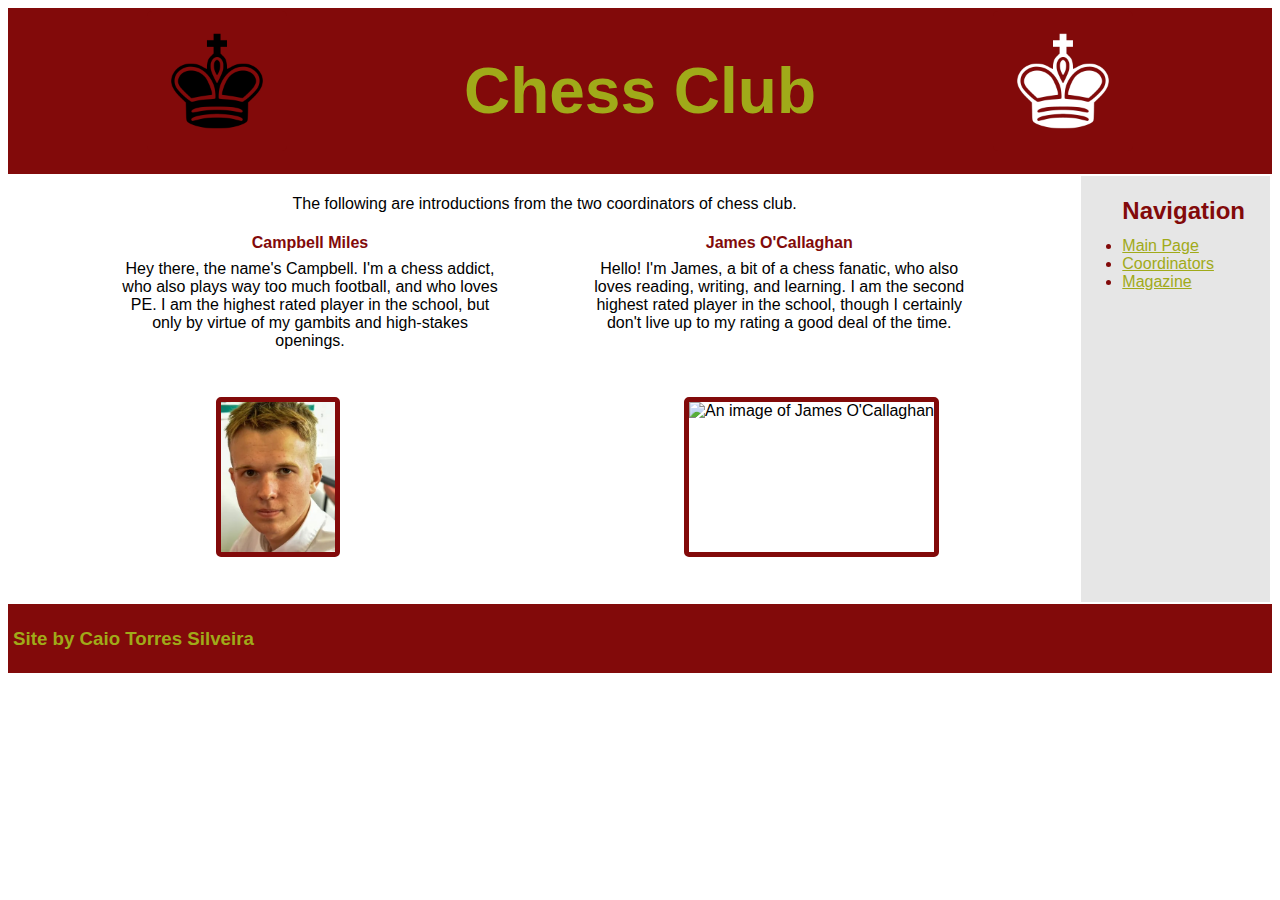
==== coordinators.html @ f4b48213 "2/9 Commit 1 | page 2 ' fix" ====
<!DOCTYPE html>
<html>
 
    <head>
        <title>Chess Club HHS | Coordinators</title>
        <link rel="stylesheet" href="./Resources/style.css">
    </head>

    <body>
        <header>
            <table width="100%">
                <tr>
                    <td width="33%">
                        <img src="./Resources/black_king.png" height="100px" alt="An icon of a black king"
                        class="icon">
                    </td>
                    <td width="34%">
                        <h1>Chess Club</h1>
                    </td>
                    <td width="33%">
                        <img src="./Resources/white_king.png" height="100px" alt="An icon of a white king"
                        class="icon">
                    </td>
                </tr>
            </table>
        </header>
        <table width="100%">
            <tr>
                <td width="85%"><br>
                        The following are introductions from the two coordinators of chess club.<br><br>
                        <div class="info">
                            <table width="100%">
                                <tr>
                                    <td width="45%">
                                        <h4>Campbell Miles</h4>
                                        Hey there, the name&apos;s Campbell. I&apos;m a chess addict, who also 
                                        plays way too much football, and who loves PE. I am the highest rated 
                                        player in  the school, but only by virtue of my gambits and high-stakes 
                                        openings.
                                    </td><td width="10%"></td>
                                    <td width="45%">
                                        <h4>James O'Callaghan</h4>
                                        Hello! I&apos;m James, a bit of a chess fanatic, who also loves reading, 
                                        writing, and learning. I am the second highest rated player in the 
                                        school, though I certainly don&apos;t live up to my rating a good deal 
                                        of the time. 
                                    </td>
                                </tr>
                            </table>
                        </div>
                    <br><br>
                    <section>
                        <!-- Images used to open the lightbox -->
                        <div class="row">
                            <div class="column">
                                <img src="./Resources/campbell.jpg" height="150px" alt="An image of Campbell Miles"
                                    onclick="openModal();currentSlide(1)" class="hover-shadow">
                            </div>
                            <div class="column">
                                <img src="./Resources/james.jpg" height="150px" alt="An image of James O'Callaghan"
                                    onclick="openModal();currentSlide(2)" class="hover-shadow">
                            </div>
                        </div>

                        <!-- The Modal/Lightbox -->
                        <div id="myModal" class="modal">
                            <span class="close cursor" onclick="closeModal()">&times;</span>
                            <div class="modal-content">
                                <div class="slideshow-container">
                                    <div class="mySlides">
                                        <div class="numbertext">1 / 2</div>
                                        <img src="./Resources/campbell.jpg" style="height:450px" alt="you have entered
                                        the image carousel, to leave please click on the X in the upper
                                        right corner of the screen">
                                    </div>

                                    <div class="mySlides">
                                        <div class="numbertext">2 / 2</div>
                                        <img src="./Resources/james.jpg" style="height:450px" alt="you have entered
                                        the image carousel, to leave please click on the X in the upper
                                        right corner of the screen">
                                    </div>

                                    <!-- Next/previous controls -->
                                    <a class="prev" onclick="plusSlides(-1)">&#10094;</a>
                                    <a class="next" onclick="plusSlides(1)">&#10095;</a>

                                </div>
                            </div>
                        </div>

                        <script src="./Resources/javacode.js"></script>
                    </section><br><br>
                </td>
                <td width="15%" class="menu">
                    <img src="./Resources/.png" alt="" height="50px" class="logo">
                    <ul>
                        <h2>Navigation</h2>
                        <li><a href="index.html">Main Page</a></li>
                        <li><a href="coordinators.html">Coordinators</a></li>
                        <li><a href="magazine.html">Magazine</a></li>
                    </ul>
                </td>
            </tr>
        </table>
        <footer>
            <h3>Site by Caio Torres Silveira</h3>
        </footer>
    </body>

</html>
<!DOCTYPE html>
---- Resources/style.css ----
html {
    font-family: Arial, sans-serif;
}

header {
    padding: 0.02px;
    background-color: rgb(130, 10, 10);
    text-align: center;
    color: rgb(160, 170, 25);
    font-weight: 900;
    font-size: 2em;
}

footer {
    padding: 5px;
    background-color: rgb(130, 10, 10);
    color: rgb(160, 170, 25);
}

a:link {
    color: rgb(160, 170, 25);
}

a:visited {
    color: rgb(125, 130, 10);
}

td {
    vertical-align: top;
    text-align: center;
}

ul {
    text-align: left;
    margin-top: 0.01em;
}

li {
    color: rgb(130, 10, 10);
}

h2 {
    color: rgb(130, 10, 10);
    margin-top: 0.01em;
    margin-bottom: 0.5em;
}

h4 {
    color: rgb(130, 10, 10);
    margin-top: 0.01em;
    margin-bottom: 0.5em;
}

div {
    display: flex;
    justify-content: center;
    align-items: center;
}

img {
    border: 5px solid rgb(130, 10, 10);
    vertical-align: middle;
    border-radius: 5px;
    align-self: center;
    box-align: center;
}

.menu {
    background-color: rgb(230, 230, 230);
}

.info {
    margin: 0 10%;
    text-align: justify;
}

.logo {
    border: 10px solid rgb(230, 230, 230);
    margin-bottom: 0%;
}

li.source {
    color: rgb(0, 0, 0);
    font-size: x-large;
    margin-left: 3em;
}

.row>.column {
    padding: 8px;
}

/* Create four equal columns that floats next to eachother */
.column {
    float: left;
    width: 75%;
}

/* The Modal (background) */
.modal {
    display: none;
    position: fixed;
    z-index: 1;
    padding-top: 100px;
    left: 0;
    top: 0;
    width: 100%;
    height: 100%;
    overflow: auto;
    background-color: rgba(170, 170, 170, 0.6);
}

/* Modal Content */
.modal-content {
    position: relative;
    background-color: rgba(0, 0, 0, 0);
    margin: auto;
    padding: 0;
    width: 1100px;
    max-width: 1200px;
}

/* The Close Button */
.close {
    color: rgb(0, 0, 0);
    position: absolute;
    top: 15px;
    right: 50px;
    font-size: 75px;
    font-weight: bold;
}

.close:hover,
.close:focus {
    color: rgb(255, 0, 0);
    text-decoration: none;
    cursor: pointer;
}

/* Slideshow container */
.slideshow-container {
    max-width: 1000px;
    position: relative;
    margin: auto;
}

/* Hide the slides by default */
.mySlides {
    display: none;
}

/* Next & previous buttons */
.prev,
.next {
    cursor: pointer;
    position: absolute;
    top: 50%;
    width: auto;
    padding: 16px;
    margin-top: -50px;
    color: rgb(220, 220, 220);
    font-weight: bold;
    font-size: 20px;
    transition: 0.6s ease;
    border-radius: 0 3px 3px 0;
    user-select: none;
    -webkit-user-select: none;
}

/* Position the "next button" to the right */
.next {
    right: 0;
    border-radius: 3px 0 0 3px;
}

.prev {
    left: 0;
    border-radius: 3px 0 0 3px;
}

/* On hover, add a black background color with a little bit see-through */
.prev:hover,
.next:hover {
    background-color: rgba(0, 0, 0, 0.8);
}

/* Number text (1/3 etc) */
.numbertext {
    color: rgb(220, 220, 220);
    font-size: 14px;
    font-weight: bold;
    padding: 8px 12px;
    position: absolute;
    top: 0;
}

img.demo {
    opacity: 0.6;
}

.active,
.demo:hover {
    opacity: 1;
}

img.hover-shadow {
    transition: 0.3s;
}

.hover-shadow:hover {
    box-shadow: 0 4px 8px 0 rgba(0, 0, 0, 0.2), 0 6px 20px 0 rgba(0, 0, 0, 0.19);
}

.icon {
    border: 20px solid rgb(130, 10, 10);
}
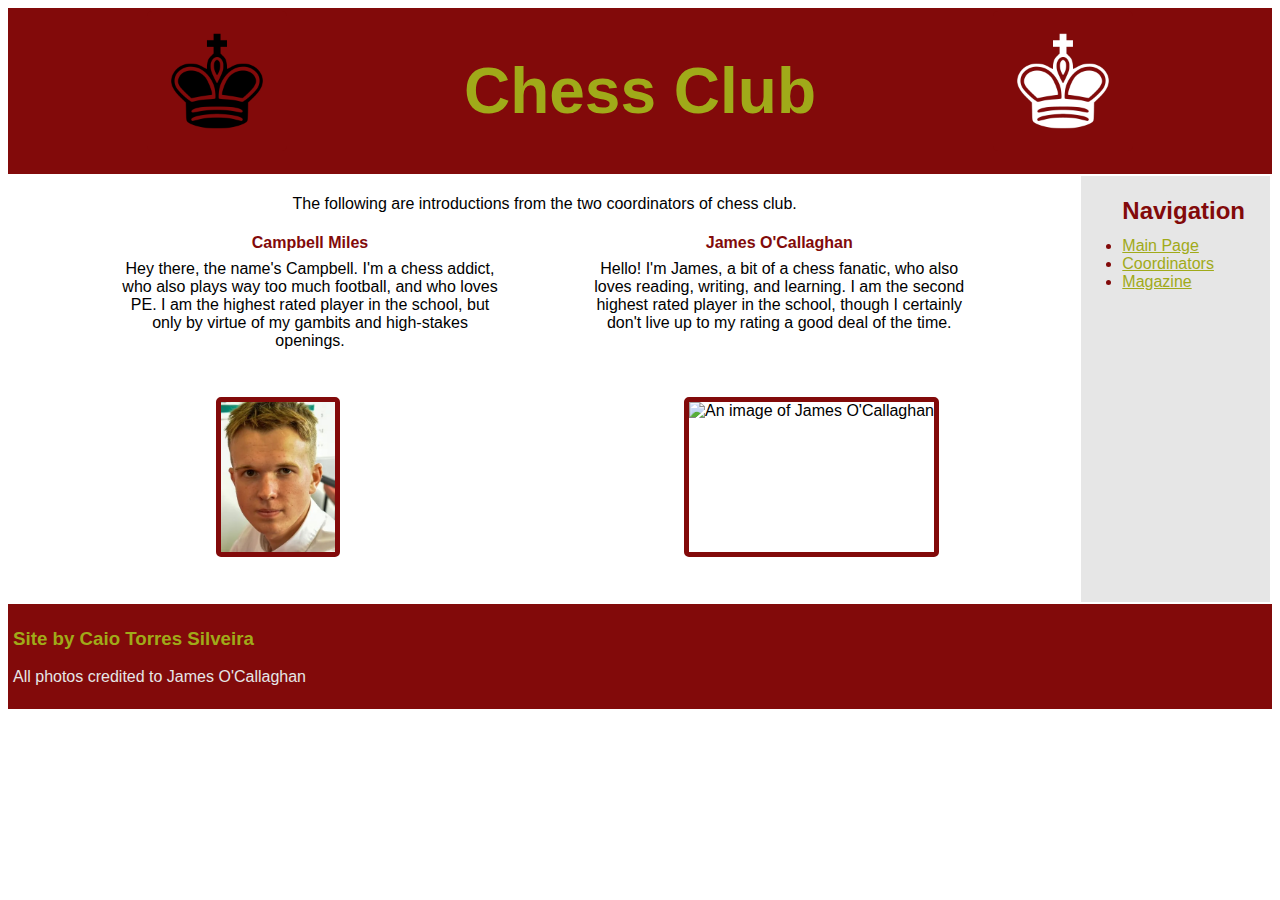
==== commit 17860f15: "9/9 Commit 1" ====
--- a/coordinators.html
+++ b/coordinators.html
@@ -39,7 +39,7 @@
                                         openings.
                                     </td><td width="10%"></td>
                                     <td width="45%">
-                                        <h4>James O'Callaghan</h4>
+                                        <h4>James O&apos;Callaghan</h4>
                                         Hello! I&apos;m James, a bit of a chess fanatic, who also loves reading, 
                                         writing, and learning. I am the second highest rated player in the 
                                         school, though I certainly don&apos;t live up to my rating a good deal 
@@ -105,6 +105,7 @@
         </table>
         <footer>
             <h3>Site by Caio Torres Silveira</h3>
+            All photos credited to James O'Callaghan<br><br>
         </footer>
     </body>
 
--- a/Resources/style.css
+++ b/Resources/style.css
@@ -14,7 +14,7 @@
 footer {
     padding: 5px;
     background-color: rgb(130, 10, 10);
-    color: rgb(160, 170, 25);
+    color: rgb(230, 230, 230);
 }
 
 a:link {
@@ -43,6 +43,10 @@
     color: rgb(130, 10, 10);
     margin-top: 0.01em;
     margin-bottom: 0.5em;
+}
+
+h3 {
+    color: rgb(160, 170, 25);
 }
 
 h4 {
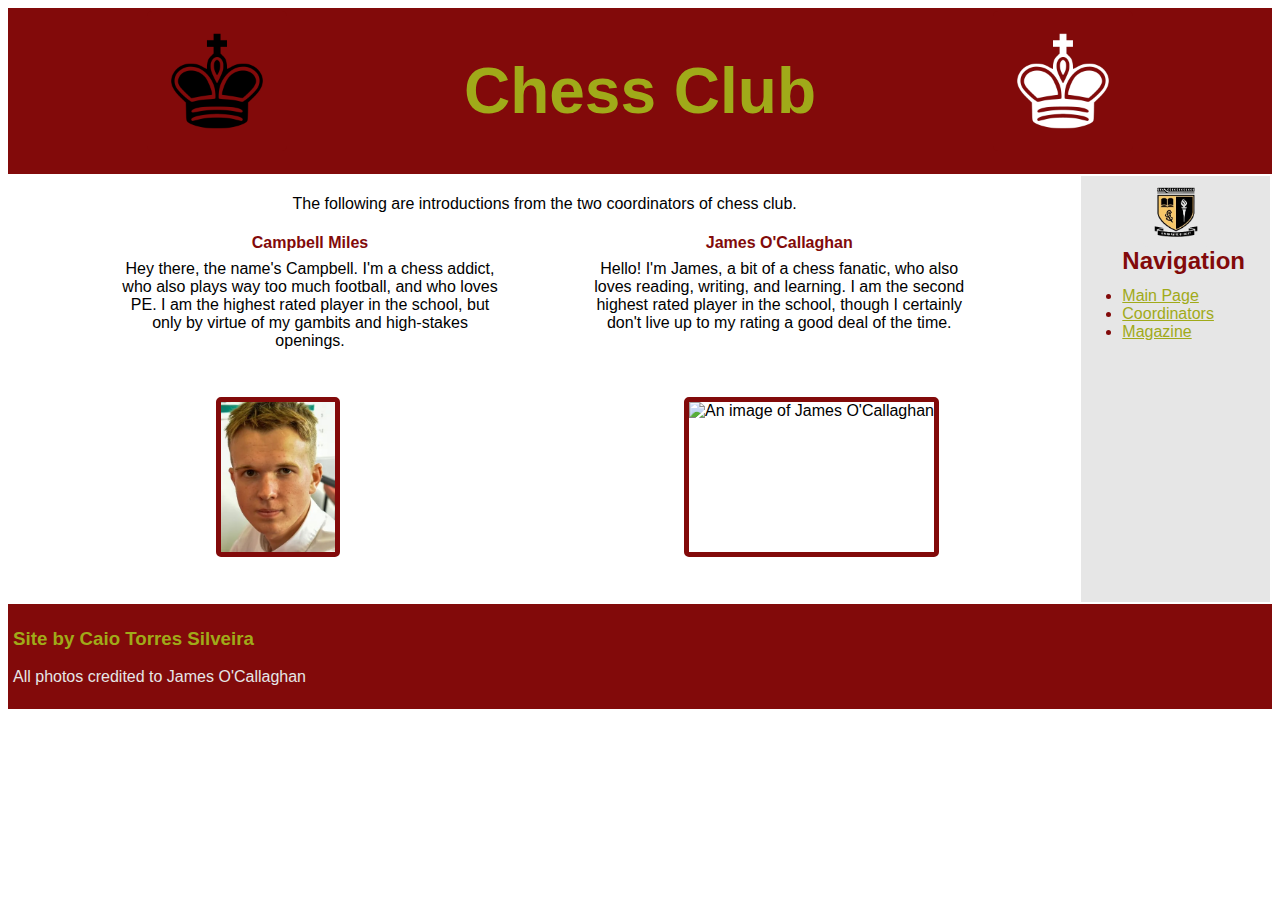
==== commit a7e6f1cd: "10/9 Commit 1" ====
--- a/coordinators.html
+++ b/coordinators.html
@@ -93,7 +93,7 @@
                     </section><br><br>
                 </td>
                 <td width="15%" class="menu">
-                    <img src="./Resources/.png" alt="" height="50px" class="logo">
+                    <img src="./Resources/hhs_logo.png" alt="Henderson High School logo" height="50px" class="logo">
                     <ul>
                         <h2>Navigation</h2>
                         <li><a href="index.html">Main Page</a></li>
--- a/Resources/style.css
+++ b/Resources/style.css
@@ -216,4 +216,12 @@
 
 .icon {
     border: 20px solid rgb(130, 10, 10);
-}+}
+
+.darker {
+    border: 10px double rgb(130, 10, 10);
+    background-color: rgb(230, 230, 230);
+    font-size: x-large;
+    text-decoration-line: none;
+    padding: 10px;
+}
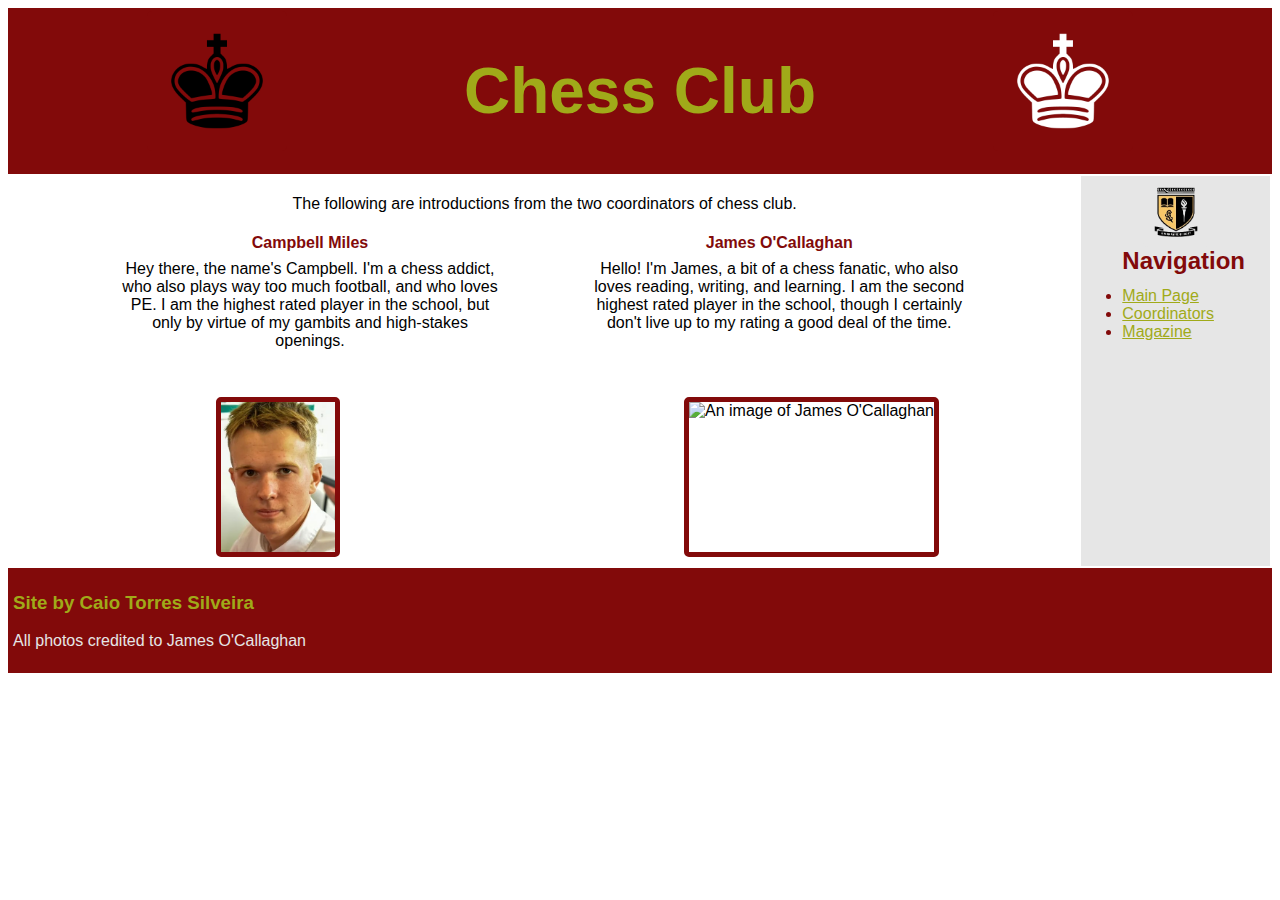
==== commit 92c0379e: "11/9 Commit 1" ====
--- a/coordinators.html
+++ b/coordinators.html
@@ -90,7 +90,7 @@
                         </div>
 
                         <script src="./Resources/javacode.js"></script>
-                    </section><br><br>
+                    </section>
                 </td>
                 <td width="15%" class="menu">
                     <img src="./Resources/hhs_logo.png" alt="Henderson High School logo" height="50px" class="logo">
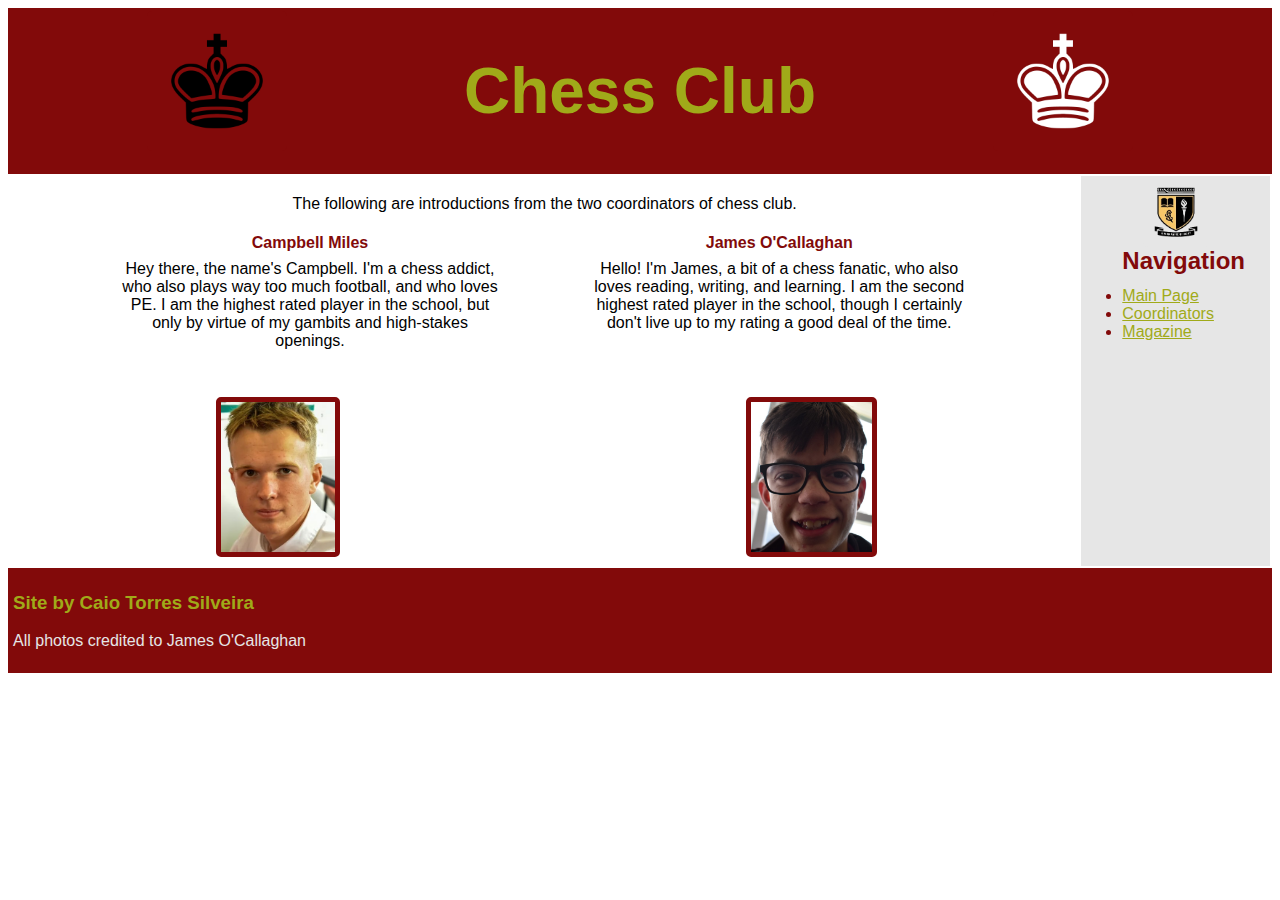
==== commit 16bb2645: "11/9 Commit 3 | More JPG error fixing" ====
--- a/coordinators.html
+++ b/coordinators.html
@@ -57,7 +57,7 @@
                                     onclick="openModal();currentSlide(1)" class="hover-shadow">
                             </div>
                             <div class="column">
-                                <img src="./Resources/james.jpg" height="150px" alt="An image of James O'Callaghan"
+                                <img src="./Resources/james.JPG" height="150px" alt="An image of James O'Callaghan"
                                     onclick="openModal();currentSlide(2)" class="hover-shadow">
                             </div>
                         </div>
@@ -76,7 +76,7 @@
 
                                     <div class="mySlides">
                                         <div class="numbertext">2 / 2</div>
-                                        <img src="./Resources/james.jpg" style="height:450px" alt="you have entered
+                                        <img src="./Resources/james.JPG" style="height:450px" alt="you have entered
                                         the image carousel, to leave please click on the X in the upper
                                         right corner of the screen">
                                     </div>
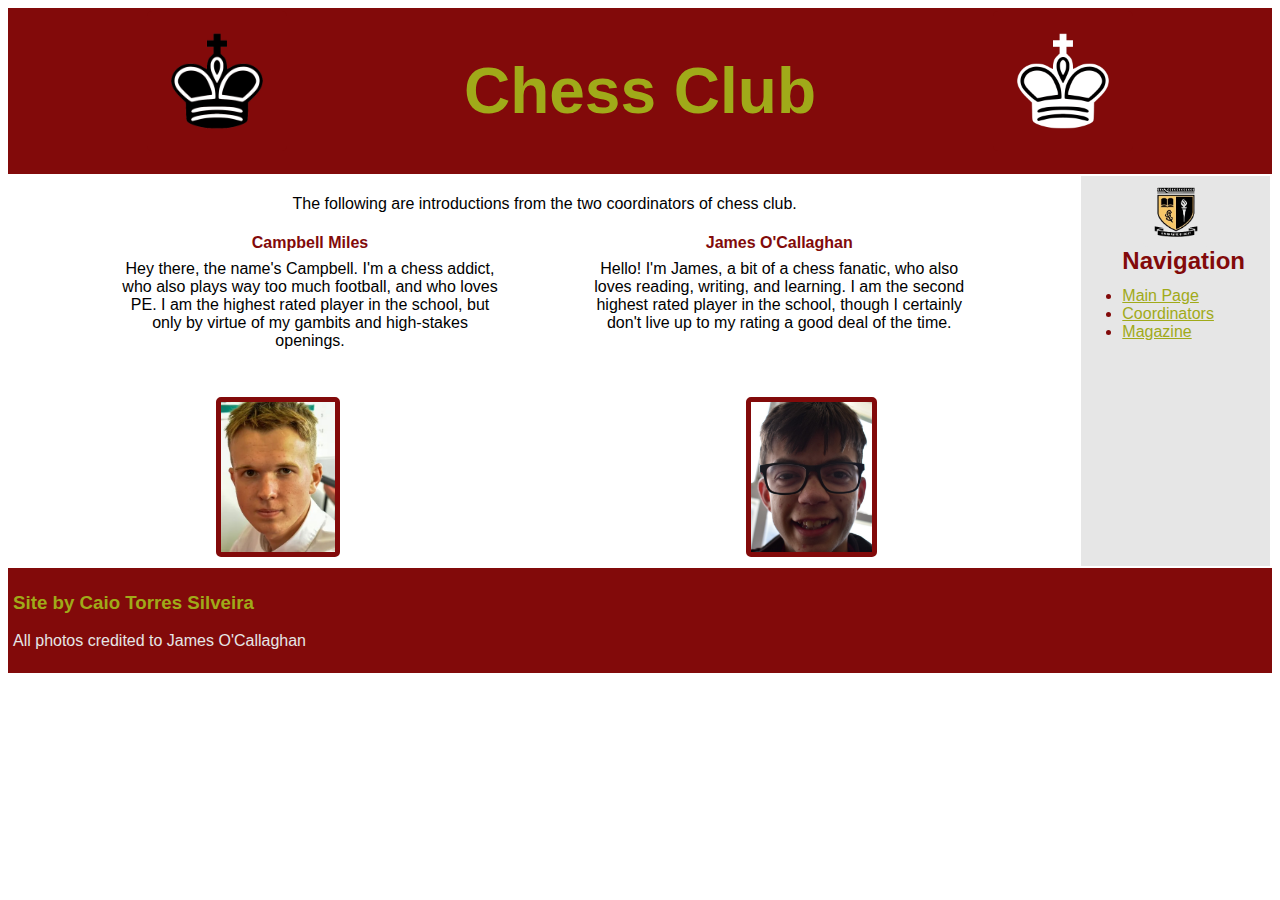
==== commit 64399f43: "24.10 Commit 1 | Orginization" ====
--- a/coordinators.html
+++ b/coordinators.html
@@ -3,7 +3,7 @@
  
     <head>
         <title>Chess Club HHS | Coordinators</title>
-        <link rel="stylesheet" href="./Resources/style.css">
+        <link rel="stylesheet" href="./Resources/CSS/style.css">
     </head>
 
     <body>
@@ -11,14 +11,14 @@
             <table width="100%">
                 <tr>
                     <td width="33%">
-                        <img src="./Resources/black_king.png" height="100px" alt="An icon of a black king"
+                        <img src="./Resources/Images/black_king.png" height="100px" alt="An icon of a black king"
                         class="icon">
                     </td>
                     <td width="34%">
                         <h1>Chess Club</h1>
                     </td>
                     <td width="33%">
-                        <img src="./Resources/white_king.png" height="100px" alt="An icon of a white king"
+                        <img src="./Resources/Images/white_king.png" height="100px" alt="An icon of a white king"
                         class="icon">
                     </td>
                 </tr>
@@ -53,11 +53,11 @@
                         <!-- Images used to open the lightbox -->
                         <div class="row">
                             <div class="column">
-                                <img src="./Resources/campbell.jpg" height="150px" alt="An image of Campbell Miles"
+                                <img src="./Resources/Images/campbell.jpg" height="150px" alt="An image of Campbell Miles"
                                     onclick="openModal();currentSlide(1)" class="hover-shadow">
                             </div>
                             <div class="column">
-                                <img src="./Resources/james.JPG" height="150px" alt="An image of James O'Callaghan"
+                                <img src="./Resources/Images/james.JPG" height="150px" alt="An image of James O'Callaghan"
                                     onclick="openModal();currentSlide(2)" class="hover-shadow">
                             </div>
                         </div>
@@ -69,14 +69,14 @@
                                 <div class="slideshow-container">
                                     <div class="mySlides">
                                         <div class="numbertext">1 / 2</div>
-                                        <img src="./Resources/campbell.jpg" style="height:450px" alt="you have entered
+                                        <img src="./Resources/Images/campbell.jpg" style="height:450px" alt="you have entered
                                         the image carousel, to leave please click on the X in the upper
                                         right corner of the screen">
                                     </div>
 
                                     <div class="mySlides">
                                         <div class="numbertext">2 / 2</div>
-                                        <img src="./Resources/james.JPG" style="height:450px" alt="you have entered
+                                        <img src="./Resources/Images/james.JPG" style="height:450px" alt="you have entered
                                         the image carousel, to leave please click on the X in the upper
                                         right corner of the screen">
                                     </div>
@@ -93,7 +93,7 @@
                     </section>
                 </td>
                 <td width="15%" class="menu">
-                    <img src="./Resources/hhs_logo.png" alt="Henderson High School logo" height="50px" class="logo">
+                    <img src="./Resources/Images/hhs_logo.png" alt="Henderson High School logo" height="50px" class="logo">
                     <ul>
                         <h2>Navigation</h2>
                         <li><a href="index.html">Main Page</a></li>
--- a/Resources/CSS/style.css
+++ b/Resources/CSS/style.css
@@ -0,0 +1,227 @@
+ html {
+    font-family: Arial, sans-serif;
+}
+
+header {
+    padding: 0.02px;
+    background-color: rgb(130, 10, 10);
+    text-align: center;
+    color: rgb(160, 170, 25);
+    font-weight: 900;
+    font-size: 2em;
+}
+
+footer {
+    padding: 5px;
+    background-color: rgb(130, 10, 10);
+    color: rgb(230, 230, 230);
+}
+
+a:link {
+    color: rgb(160, 170, 25);
+}
+
+a:visited {
+    color: rgb(125, 130, 10);
+}
+
+td {
+    vertical-align: top;
+    text-align: center;
+}
+
+ul {
+    text-align: left;
+    margin-top: 0.01em;
+}
+
+li {
+    color: rgb(130, 10, 10);
+}
+
+h2 {
+    color: rgb(130, 10, 10);
+    margin-top: 0.01em;
+    margin-bottom: 0.5em;
+}
+
+h3 {
+    color: rgb(160, 170, 25);
+}
+
+h4 {
+    color: rgb(130, 10, 10);
+    margin-top: 0.01em;
+    margin-bottom: 0.5em;
+}
+
+div {
+    display: flex;
+    justify-content: center;
+    align-items: center;
+}
+
+img {
+    border: 5px solid rgb(130, 10, 10);
+    vertical-align: middle;
+    border-radius: 5px;
+    align-self: center;
+    box-align: center;
+}
+
+.menu {
+    background-color: rgb(230, 230, 230);
+}
+
+.info {
+    margin: 0 10%;
+    text-align: justify;
+}
+
+.logo {
+    border: 10px solid rgb(230, 230, 230);
+    margin-bottom: 0%;
+}
+
+li.source {
+    color: rgb(0, 0, 0);
+    font-size: x-large;
+    margin-left: 3em;
+}
+
+.row>.column {
+    padding: 8px;
+}
+
+/* Create four equal columns that floats next to eachother */
+.column {
+    float: left;
+    width: 75%;
+}
+
+/* The Modal (background) */
+.modal {
+    display: none;
+    position: fixed;
+    z-index: 1;
+    padding-top: 100px;
+    left: 0;
+    top: 0;
+    width: 100%;
+    height: 100%;
+    overflow: auto;
+    background-color: rgba(170, 170, 170, 0.6);
+}
+
+/* Modal Content */
+.modal-content {
+    position: relative;
+    background-color: rgba(0, 0, 0, 0);
+    margin: auto;
+    padding: 0;
+    width: 1100px;
+    max-width: 1200px;
+}
+
+/* The Close Button */
+.close {
+    color: rgb(0, 0, 0);
+    position: absolute;
+    top: 15px;
+    right: 50px;
+    font-size: 75px;
+    font-weight: bold;
+}
+
+.close:hover,
+.close:focus {
+    color: rgb(255, 0, 0);
+    text-decoration: none;
+    cursor: pointer;
+}
+
+/* Slideshow container */
+.slideshow-container {
+    max-width: 1000px;
+    position: relative;
+    margin: auto;
+}
+
+/* Hide the slides by default */
+.mySlides {
+    display: none;
+}
+
+/* Next & previous buttons */
+.prev,
+.next {
+    cursor: pointer;
+    position: absolute;
+    top: 50%;
+    width: auto;
+    padding: 16px;
+    margin-top: -50px;
+    color: rgb(220, 220, 220);
+    font-weight: bold;
+    font-size: 20px;
+    transition: 0.6s ease;
+    border-radius: 0 3px 3px 0;
+    user-select: none;
+    -webkit-user-select: none;
+}
+
+/* Position the "next button" to the right */
+.next {
+    right: 0;
+    border-radius: 3px 0 0 3px;
+}
+
+.prev {
+    left: 0;
+    border-radius: 3px 0 0 3px;
+}
+
+/* On hover, add a black background color with a little bit see-through */
+.prev:hover,
+.next:hover {
+    background-color: rgba(0, 0, 0, 0.8);
+}
+
+/* Number text (1/3 etc) */
+.numbertext {
+    color: rgb(220, 220, 220);
+    font-size: 14px;
+    font-weight: bold;
+    padding: 8px 12px;
+    position: absolute;
+    top: 0;
+}
+
+img.demo {
+    opacity: 0.6;
+}
+
+.active,
+.demo:hover {
+    opacity: 1;
+}
+
+img.hover-shadow {
+    transition: 0.3s;
+}
+
+.hover-shadow:hover {
+    box-shadow: 0 4px 8px 0 rgba(0, 0, 0, 0.2), 0 6px 20px 0 rgba(0, 0, 0, 0.19);
+}
+
+.icon {
+    border: 20px solid rgb(130, 10, 10);
+}
+
+.darker {
+    border: 10px double rgb(130, 10, 10);
+    background-color: rgb(230, 230, 230);
+    font-size: x-large;
+    text-decoration-line: none;
+    padding: 10px;
+}
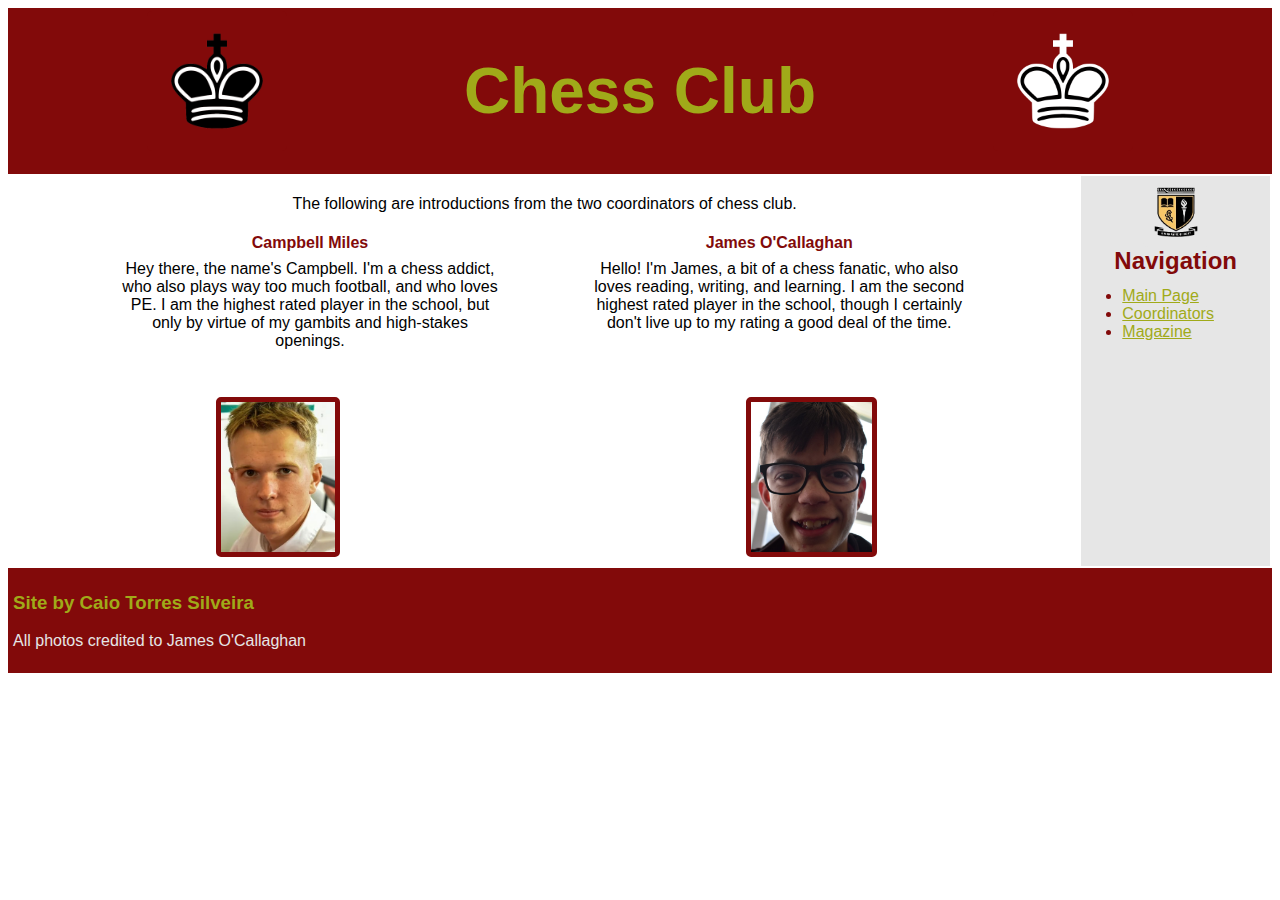
==== commit b00e48b8: "25/10 Commit 1 | Validation Fixes" ====
--- a/coordinators.html
+++ b/coordinators.html
@@ -1,5 +1,5 @@
 <!DOCTYPE html>
-<html>
+<html lang="en">
  
     <head>
         <title>Chess Club HHS | Coordinators</title>
@@ -11,14 +11,14 @@
             <table width="100%">
                 <tr>
                     <td width="33%">
-                        <img src="./Resources/Images/black_king.png" height="100px" alt="An icon of a black king"
+                        <img src="./Resources/Images/black_king.png" height="100" alt="An icon of a black king"
                         class="icon">
                     </td>
                     <td width="34%">
                         <h1>Chess Club</h1>
                     </td>
                     <td width="33%">
-                        <img src="./Resources/Images/white_king.png" height="100px" alt="An icon of a white king"
+                        <img src="./Resources/Images/white_king.png" height="100" alt="An icon of a white king"
                         class="icon">
                     </td>
                 </tr>
@@ -53,11 +53,11 @@
                         <!-- Images used to open the lightbox -->
                         <div class="row">
                             <div class="column">
-                                <img src="./Resources/Images/campbell.jpg" height="150px" alt="An image of Campbell Miles"
+                                <img src="./Resources/Images/campbell.jpg" height="150" alt="An image of Campbell Miles"
                                     onclick="openModal();currentSlide(1)" class="hover-shadow">
                             </div>
                             <div class="column">
-                                <img src="./Resources/Images/james.JPG" height="150px" alt="An image of James O'Callaghan"
+                                <img src="./Resources/Images/james.JPG" height="150" alt="An image of James O'Callaghan"
                                     onclick="openModal();currentSlide(2)" class="hover-shadow">
                             </div>
                         </div>
@@ -69,14 +69,14 @@
                                 <div class="slideshow-container">
                                     <div class="mySlides">
                                         <div class="numbertext">1 / 2</div>
-                                        <img src="./Resources/Images/campbell.jpg" style="height:450px" alt="you have entered
+                                        <img src="./Resources/Images/campbell.jpg" height="450" alt="you have entered
                                         the image carousel, to leave please click on the X in the upper
                                         right corner of the screen">
                                     </div>
 
                                     <div class="mySlides">
                                         <div class="numbertext">2 / 2</div>
-                                        <img src="./Resources/Images/james.JPG" style="height:450px" alt="you have entered
+                                        <img src="./Resources/Images/james.JPG" height="450" alt="you have entered
                                         the image carousel, to leave please click on the X in the upper
                                         right corner of the screen">
                                     </div>
@@ -93,9 +93,9 @@
                     </section>
                 </td>
                 <td width="15%" class="menu">
-                    <img src="./Resources/Images/hhs_logo.png" alt="Henderson High School logo" height="50px" class="logo">
+                    <img src="./Resources/Images/hhs_logo.png" alt="Henderson High School logo" height="50" class="logo">
+                    <h2>Navigation</h2>
                     <ul>
-                        <h2>Navigation</h2>
                         <li><a href="index.html">Main Page</a></li>
                         <li><a href="coordinators.html">Coordinators</a></li>
                         <li><a href="magazine.html">Magazine</a></li>
@@ -109,5 +109,4 @@
         </footer>
     </body>
 
-</html>
-<!DOCTYPE html>+</html>--- a/Resources/CSS/style.css
+++ b/Resources/CSS/style.css
@@ -66,7 +66,6 @@
     vertical-align: middle;
     border-radius: 5px;
     align-self: center;
-    box-align: center;
 }
 
 .menu {
